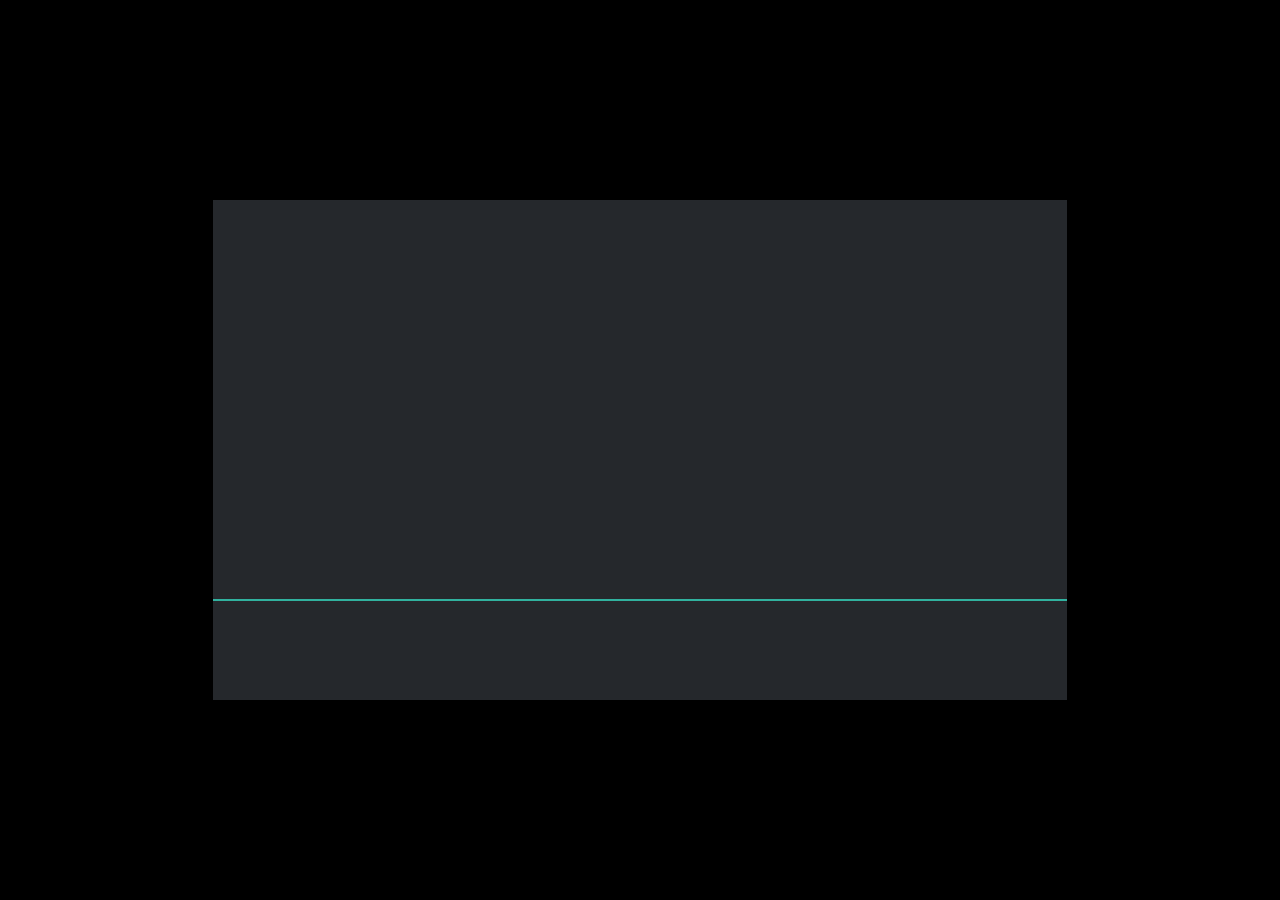
==== Jogo/index.html @ 2f5111ef "14" ====
<!DOCTYPE html>
<html>
<head>
    <meta charset="UTF-8">
	<title>Jogo Medieval</title>
	<meta name="viewport" content="width=device-width, initial-scale=1.0, maximum-scale=1.0, minimum-scale=1.0, user-scalable=no, viewport-fit=cover">
	
	<!-- Made with Construct, the game and app creator :: https://www.construct.net -->
	<meta name="generator" content="Scirra Construct">



	<link rel="manifest" href="appmanifest.json">
	<link rel="apple-touch-icon" sizes="128x128" href="icons/icon-128.png">
	<link rel="apple-touch-icon" sizes="256x256" href="icons/icon-256.png">
	<link rel="apple-touch-icon" sizes="512x512" href="icons/icon-512.png">
	<link rel="icon" type="image/png" href="icons/icon-512.png">

	<link rel="stylesheet" href="style.css">



</head> 
 
<body>

	

<script>
if (location.protocol.substr(0, 4) === "file")
{
	alert("Web exports won't work until you upload them. (When running on the file: protocol, browsers block many features from working for security reasons.)");
}
</script>
	
	<noscript>
		<div id="notSupportedWrap">
			<h2 id="notSupportedTitle">This content requires JavaScript</h2>
			<p class="notSupportedMessage">JavaScript appears to be disabled. Please enable it to view this content.</p>
		</div>
	</noscript>
	<script src="scripts/modernjscheck.js"></script>
	<script src="scripts/supportcheck.js"></script>
	<script src="scripts/offlineclient.js" type="module"></script>
	<script src="scripts/main.js" type="module"></script>
	<script src="scripts/register-sw.js" type="module"></script>

</body> 
</html>
---- Jogo/style.css ----
html, body {
	padding: 0;
	margin: 0;
	overflow: hidden;
	height: 100%;
}

body {
	background: #000000;
	color: white;
}

input[type="file"] {
	color: black;
}

/* for scaling checkboxes according to the font size */
.c3-auto-size-checkbox {
	font-size: 1em;
	width: 1em;
	height: 1em;
	vertical-align: bottom;
	margin: 0.1em 0.25em;
}

html, body, canvas {
	touch-action-delay: none;
	touch-action: none;
}

canvas, .c3htmlwrap {
	position: absolute;
}

.c3htmlwrap {
	contain: strict;
}

.c3overlay {
	pointer-events: none;
}

.c3htmlwrap[interactive] > * {
	pointer-events: auto;
}

/* HACK - work around elements being selectable only in iOS WKWebView for some reason */
html[ioswebview] .c3htmlwrap,
html[ioswebview] canvas {
	-webkit-user-select: none;
	user-select: none;
}

html[ioswebview] .c3htmlwrap > * {
	-webkit-user-select: auto;
	user-select: auto;
}

#notSupportedWrap {
	margin: 2em auto 1em auto;
	width: 75%;
	max-width: 45em;
	border: 2px solid #aaa;
	border-radius: 1em;
	padding: 2em;
	background-color: #f0f0f0;
	font-family: "Segoe UI", Frutiger, "Frutiger Linotype", "Dejavu Sans", "Helvetica Neue", Arial, sans-serif;
	color: black;
}

#notSupportedTitle {
	font-size: 1.8em;
}

.notSupportedMessage {
	font-size: 1.2em;
}

.notSupportedMessage em {
	color: #888;
}

/* bbcode styles */
.bbCodeH1 {
	font-size: 2em;
	font-weight: bold;
}

.bbCodeH2 {
	font-size: 1.5em;
	font-weight: bold;
}

.bbCodeH3 {
	font-size: 1.25em;
	font-weight: bold;
}

.bbCodeH4 {
	font-size: 1.1em;
	font-weight: bold;
}

.bbCodeItem::before {
	content: " • ";
}

/* For text icons converted to HTML: size the height to the line height
   preserving the aspect ratio. Also add position: relative as that allows
   just adding a 'top' style for the iconoffsety style. */
.c3-text-icon {
	height: 1em;
	width: auto;
	position: relative;
}

/* screen reader text */
.c3-screen-reader-text {
	position: absolute;
	width: 1px;
    height: 1px;
    overflow: hidden;
    clip: rect(1px, 1px, 1px, 1px);
}
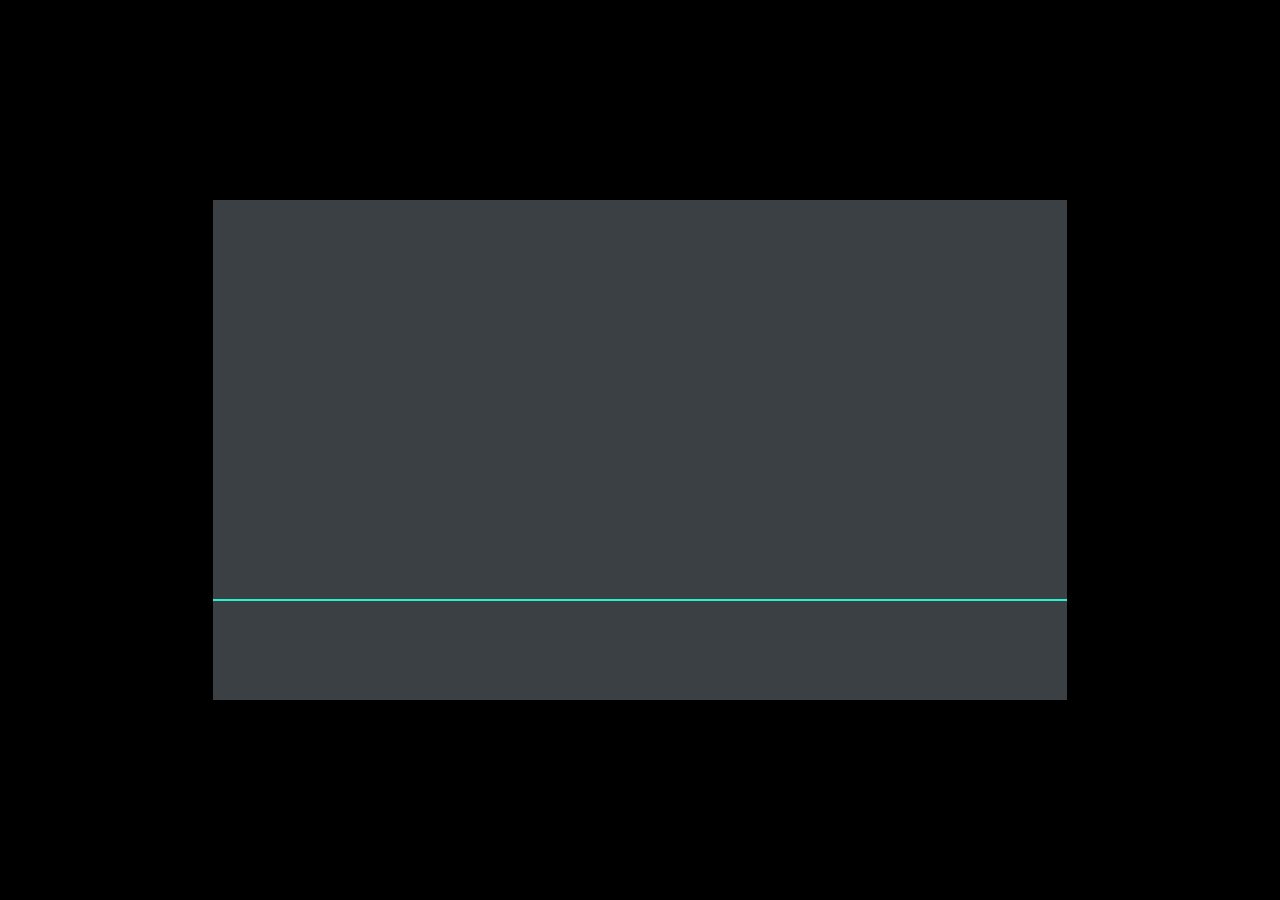
==== commit 95ab0dbf: "15" ====
--- a/Jogo/index.html
+++ b/Jogo/index.html
@@ -3,7 +3,7 @@
 <head>
     <meta charset="UTF-8">
 	<title>Jogo Medieval</title>
-	<meta name="viewport" content="width=device-width, initial-scale=1.0, maximum-scale=1.0, minimum-scale=1.0, user-scalable=no, viewport-fit=cover">
+	<meta name="viewport" content="width=device-width, initial-scale=1.0, maximum-scale=1.0, minimum-scale=1.0, user-scalable=no">
 	
 	<!-- Made with Construct, the game and app creator :: https://www.construct.net -->
 	<meta name="generator" content="Scirra Construct">
